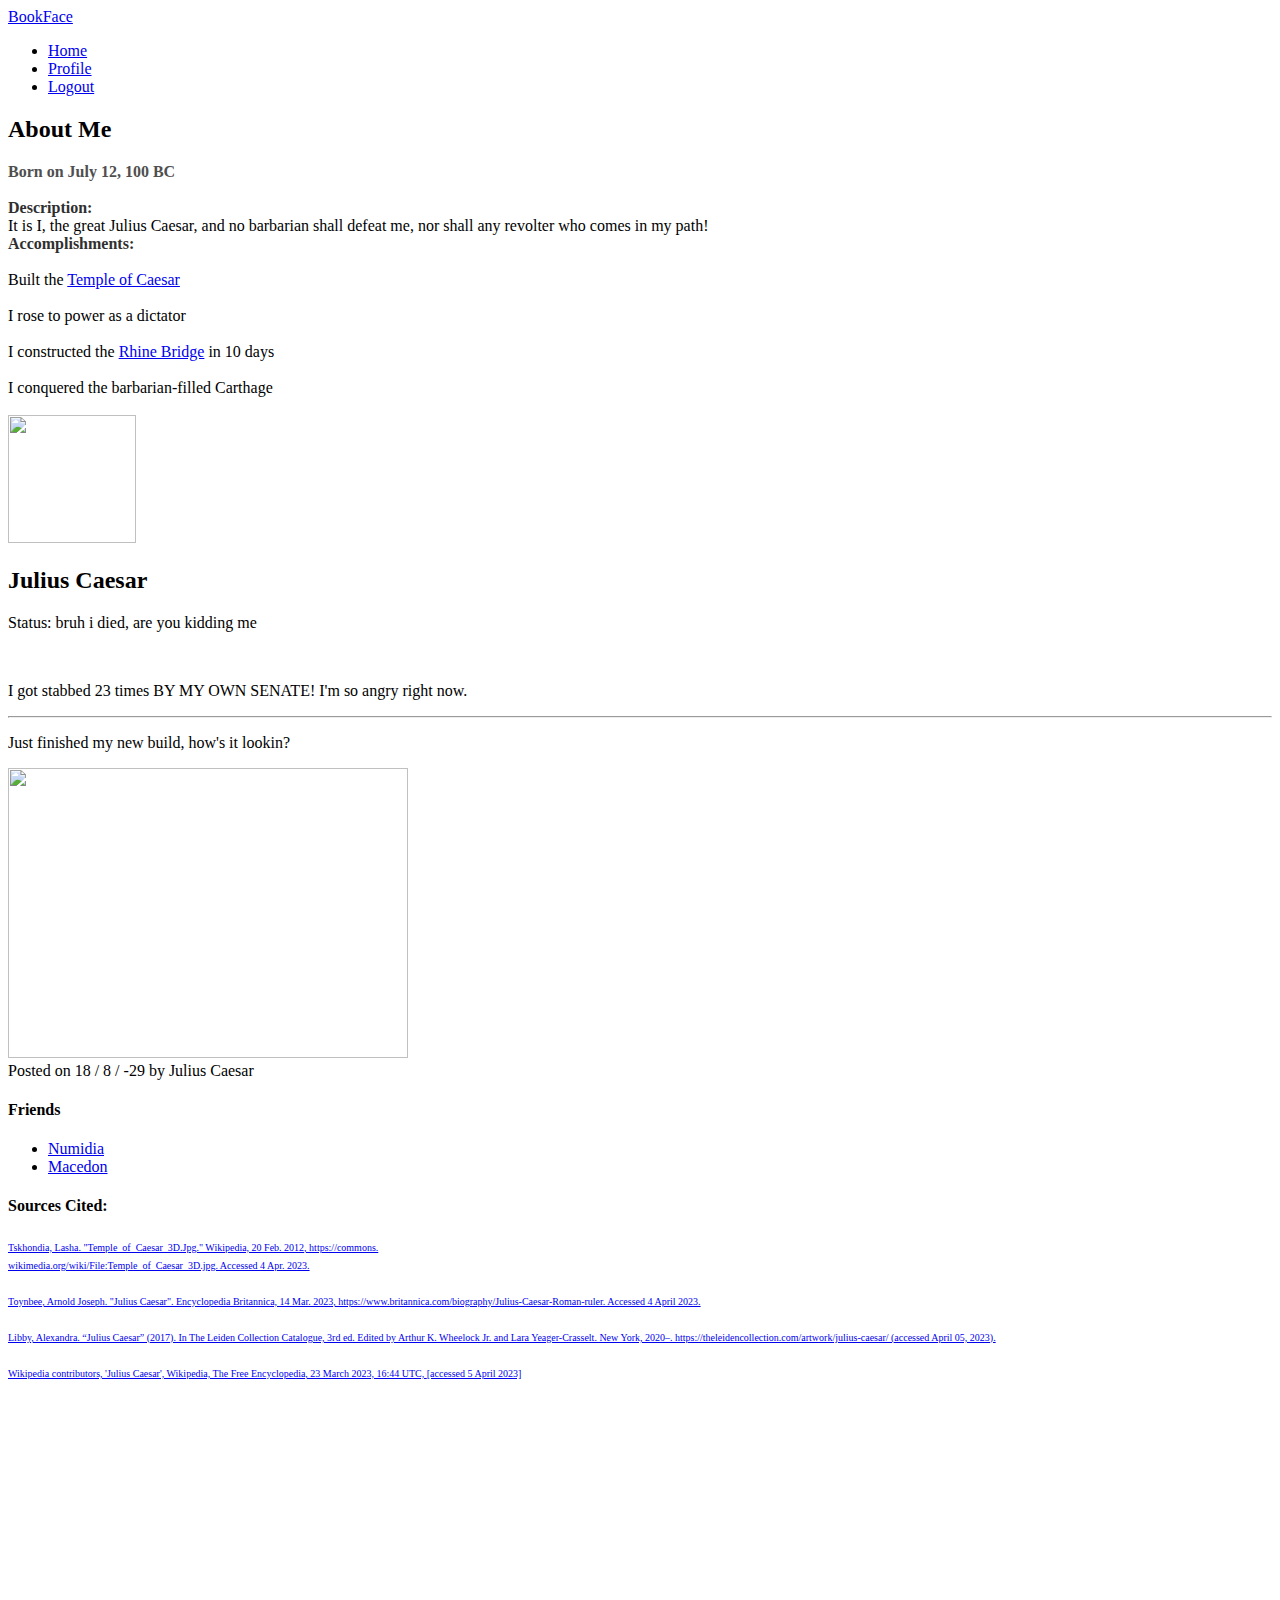
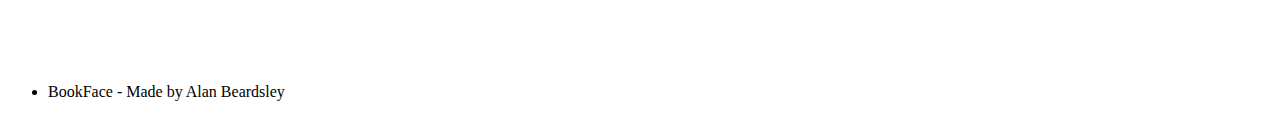
==== profile.html @ 2ebcae82 "Add files via upload" ====
<!DOCTYPE html>
<html>
<head>
  <title>BookFace</title>
  <link rel="shortcut icon" href="img/B.png" type="image/x-icon">

  <link rel="stylesheet" type="text/css" href="css/bootstrap.min.css">
  <link rel="stylesheet" type="text/css" href="css/style.css">
</head>
<body>
  <!-- nav -->
  <nav class="navbar navbar-default">
    <div class="container-fluid">
      <div class="navbar-header">
        <a class="navbar-brand" href="index.html">BookFace</a>
      </div>
      <ul class="nav navbar-nav navbar-right">
        <li><a href="home.html">Home</a></li>
        <li><a href="profile.html">Profile</a></li>
        <li><a href="#">Logout</a></li>
      </ul>
    </div>
  </nav>
  <!-- ./nav -->

  <!-- main -->
  <main class="container">
    <div class="row">
      <div class="col-md-3">
        <!-- edit profile -->
        <div class="panel panel-default">
          <div class="panel-body">
            <h2>About Me</h2>
            <form method="post" action="">
              <b style="color: rgb(79, 79, 79); font-size: 16px;">Born on July 12, 100 BC</b>
              <br><br>
              <b style="color: rgb(47, 47, 47); font-size: 16px;">Description:</b>
              <br>
              <h>It is I, the great Julius Caesar, and no barbarian shall defeat me, nor shall any revolter who comes in my path!</h>
              <br>
              <b style="color: rgb(47, 47, 47); font-size: 16px;">Accomplishments:</b>
              <br><br>
              <li><h>Built the </h><a href="https://en.wikipedia.org/wiki/Temple_of_Caesar">Temple of Caesar</a></li>
              <br>
              <li><h>I rose to power as a dictator</h></li>
              <br>
              <li><h>I constructed the <a href="https://en.wikipedia.org/wiki/Caesar%27s_Rhine_bridges">Rhine Bridge</a> in 10 days</h></li>
              <br>
              <li><h>I conquered the barbarian-filled Carthage</h></li>
              <br>
            </form>
          </div>
        </div>
        <!-- ./edit profile -->
      </div>
      <div class="col-md-6">
        <!-- user profile -->
        <div class="media">
          <div class="media-left">
            <img src="img/my_avatar.png" class="media-object" style="width: 128px; height: 128px;">
          </div>
          <div class="media-body">
            <h2 class="media-heading">Julius Caesar</h2>
            <p>Status: bruh i died, are you kidding me</p>
            <br>
            <p>I got stabbed 23 times BY MY OWN SENATE! I'm so angry right now.</p>
          </div>
        </div>
        <!-- user profile -->

        <hr>

        <!-- timeline -->
        <div>
          <!-- post -->
          <div class="panel panel-default">
            <div class="panel-body">
              <p>Just finished my new build, how's it lookin?</p>
              <img src="img/build2.png" class="media-object" style="width: 400px; height: 290px;">
            </div>
            <div class="panel-footer">
              <span>Posted on 18 / 8 / -29 by Julius Caesar</span> 
              
            </div>
          </div>
          <!-- ./post -->
        </div>
        <!-- ./timeline -->
      </div>
      <div class="col-md-3">
        <!-- friends -->
        <div class="panel panel-default">
          <div class="panel-body">
            <h4>Friends</h4>
            <ul>
              <li><a href="https://en.wikipedia.org/wiki/Numidia">Numidia</a> </li>
              <li><a href="https://en.wikipedia.org/wiki/Macedonia_(ancient_kingdom)">Macedon</a> </li>
            </ul>
          </div>
        </div>
        <div class="panel panel-default" style="height: 470px;">
          <div class="panel-body">
            <h4>Sources Cited:</h4>
            
              <a style="font-size: 10px;" href="https://upload.wikimedia.org/wikipedia/commons/thumb/4/40/Temple_of_Caesar_3D.jpg/709px-Temple_of_Caesar_3D.jpg">Tskhondia, Lasha. "Temple_of_Caesar_3D.Jpg." Wikipedia, 20 Feb. 2012, https://commons.<br>wikimedia.org/wiki/File:Temple_of_Caesar_3D.jpg. Accessed 4 Apr. 2023.</a>
              <br><br>
              <a style="font-size: 10px;" href="https://www.britannica.com/biography/Julius-Caesar-Roman-ruler">Toynbee, Arnold Joseph. "Julius Caesar". Encyclopedia Britannica, 14 Mar. 2023, https://www.britannica.com/biography/Julius-Caesar-Roman-ruler. Accessed 4 April 2023.</a>
              <br><br>
              <a style="font-size: 10px;" href="https://www.theleidencollection.com/wp-content/uploads/2018/03/PR-100-Peter_Paul_Rubens-Julius_Caesar_website-828x1024.png">Libby, Alexandra. “Julius Caesar” (2017). In The Leiden Collection Catalogue, 3rd ed. Edited by Arthur K. Wheelock Jr. and Lara Yeager-Crasselt. New York, 2020–. https://theleidencollection.com/artwork/julius-caesar/ (accessed April 05, 2023).</a>
              <br><br>
              <a style="font-size: 10px;" href="https://en.wikipedia.org/wiki/Julius_Caesar">Wikipedia contributors, 'Julius Caesar', Wikipedia, The Free Encyclopedia, 23 March 2023, 16:44 UTC, <https://en.wikipedia.org/w/index.php?title=Julius_Caesar&oldid=1146239585> [accessed 5 April 2023]</a>
            </div>
        </div>
        <!-- ./friends -->
      </div>
    </div>
  </main>
  <!-- ./main -->

  <!-- footer -->
  <footer class="container text-center">
    <ul class="nav nav-pills pull-right">
      <li>BookFace - Made by Alan Beardsley</li>
    </ul>
  </footer>
  <!-- ./footer -->
  <script type="text/javascript" src="js/bootstrap.min.js"></script>
  <script type="text/javascript" src="js/script.js"></script>
</body>
</html>
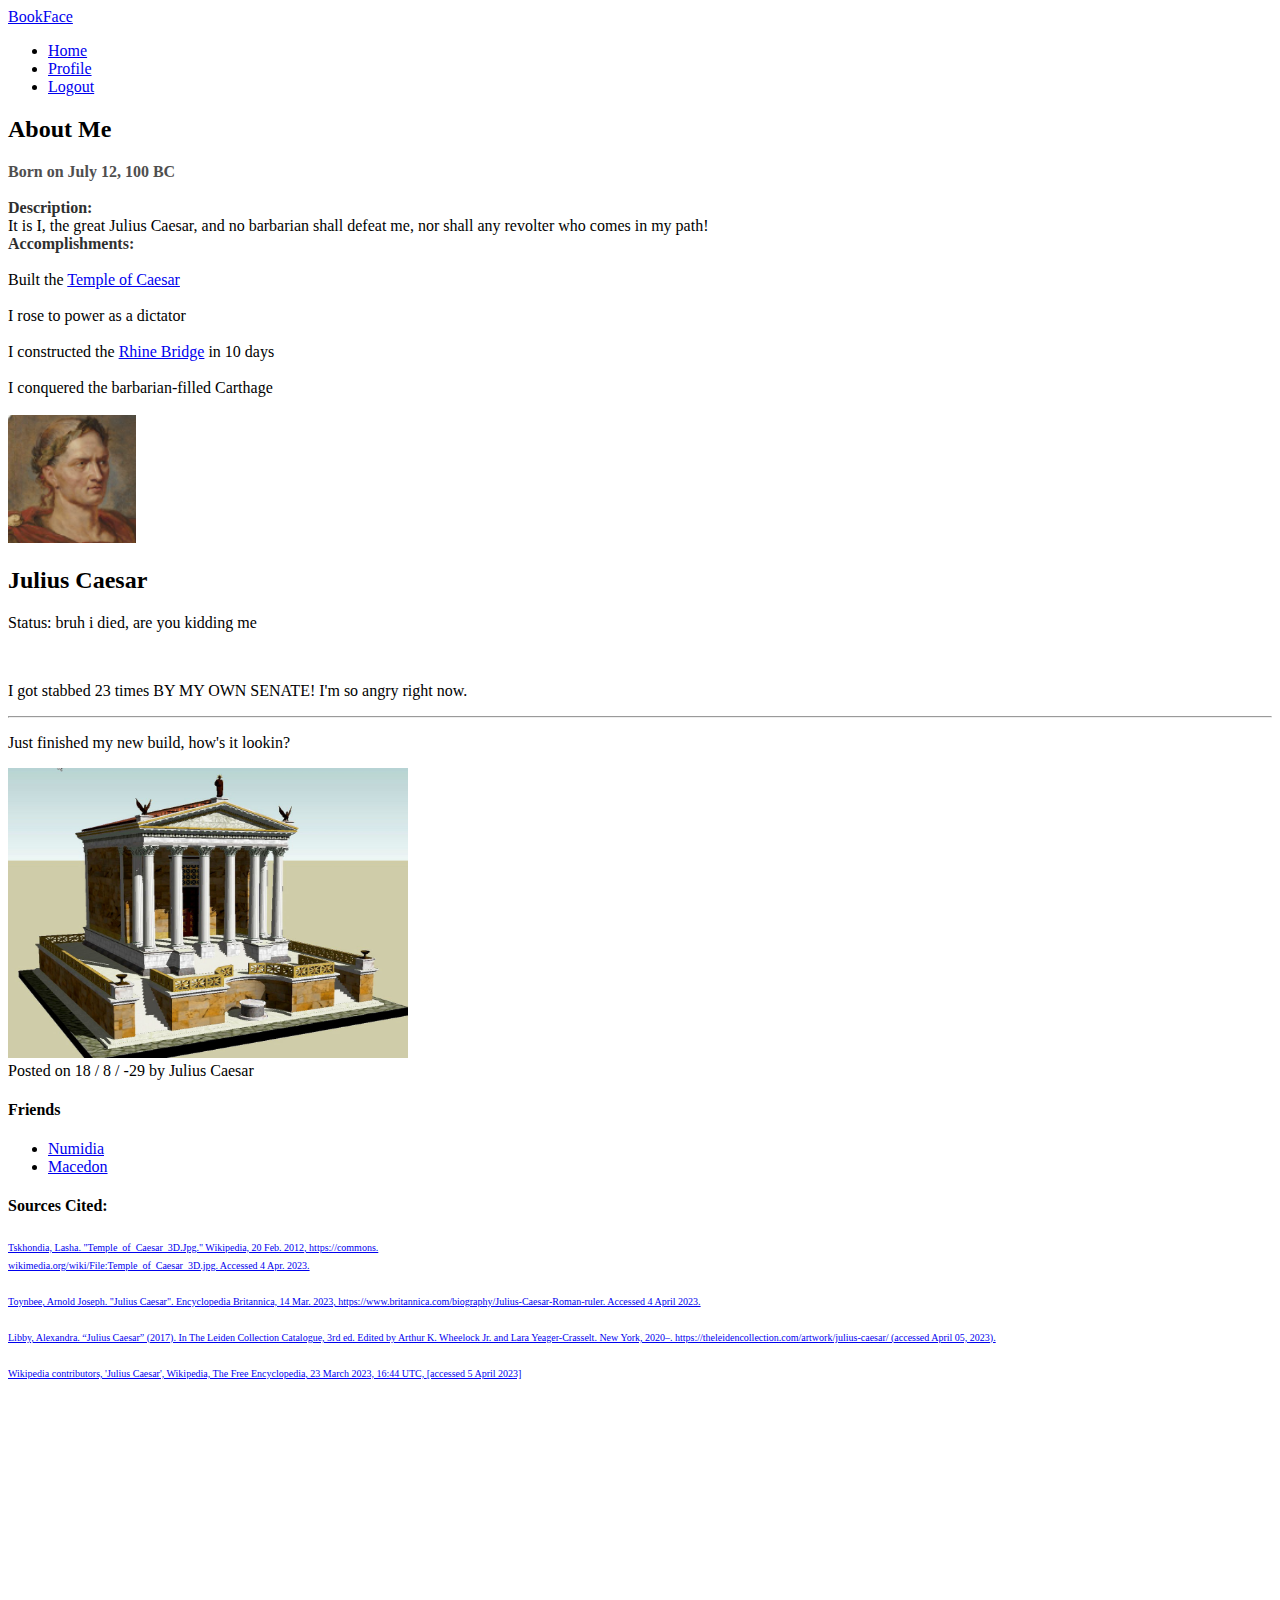
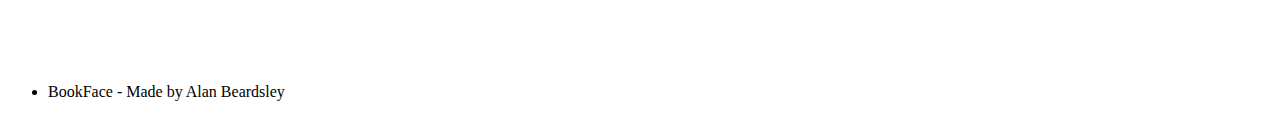
==== commit 05e47405: "Update profile.html" ====
--- a/profile.html
+++ b/profile.html
@@ -119,7 +119,7 @@
 
   <!-- footer -->
   <footer class="container text-center">
-    <ul class="nav nav-pills pull-right">
+    <ul class="nav nav-pills pull-left">
       <li>BookFace - Made by Alan Beardsley</li>
     </ul>
   </footer>
@@ -127,4 +127,4 @@
   <script type="text/javascript" src="js/bootstrap.min.js"></script>
   <script type="text/javascript" src="js/script.js"></script>
 </body>
-</html>+</html>
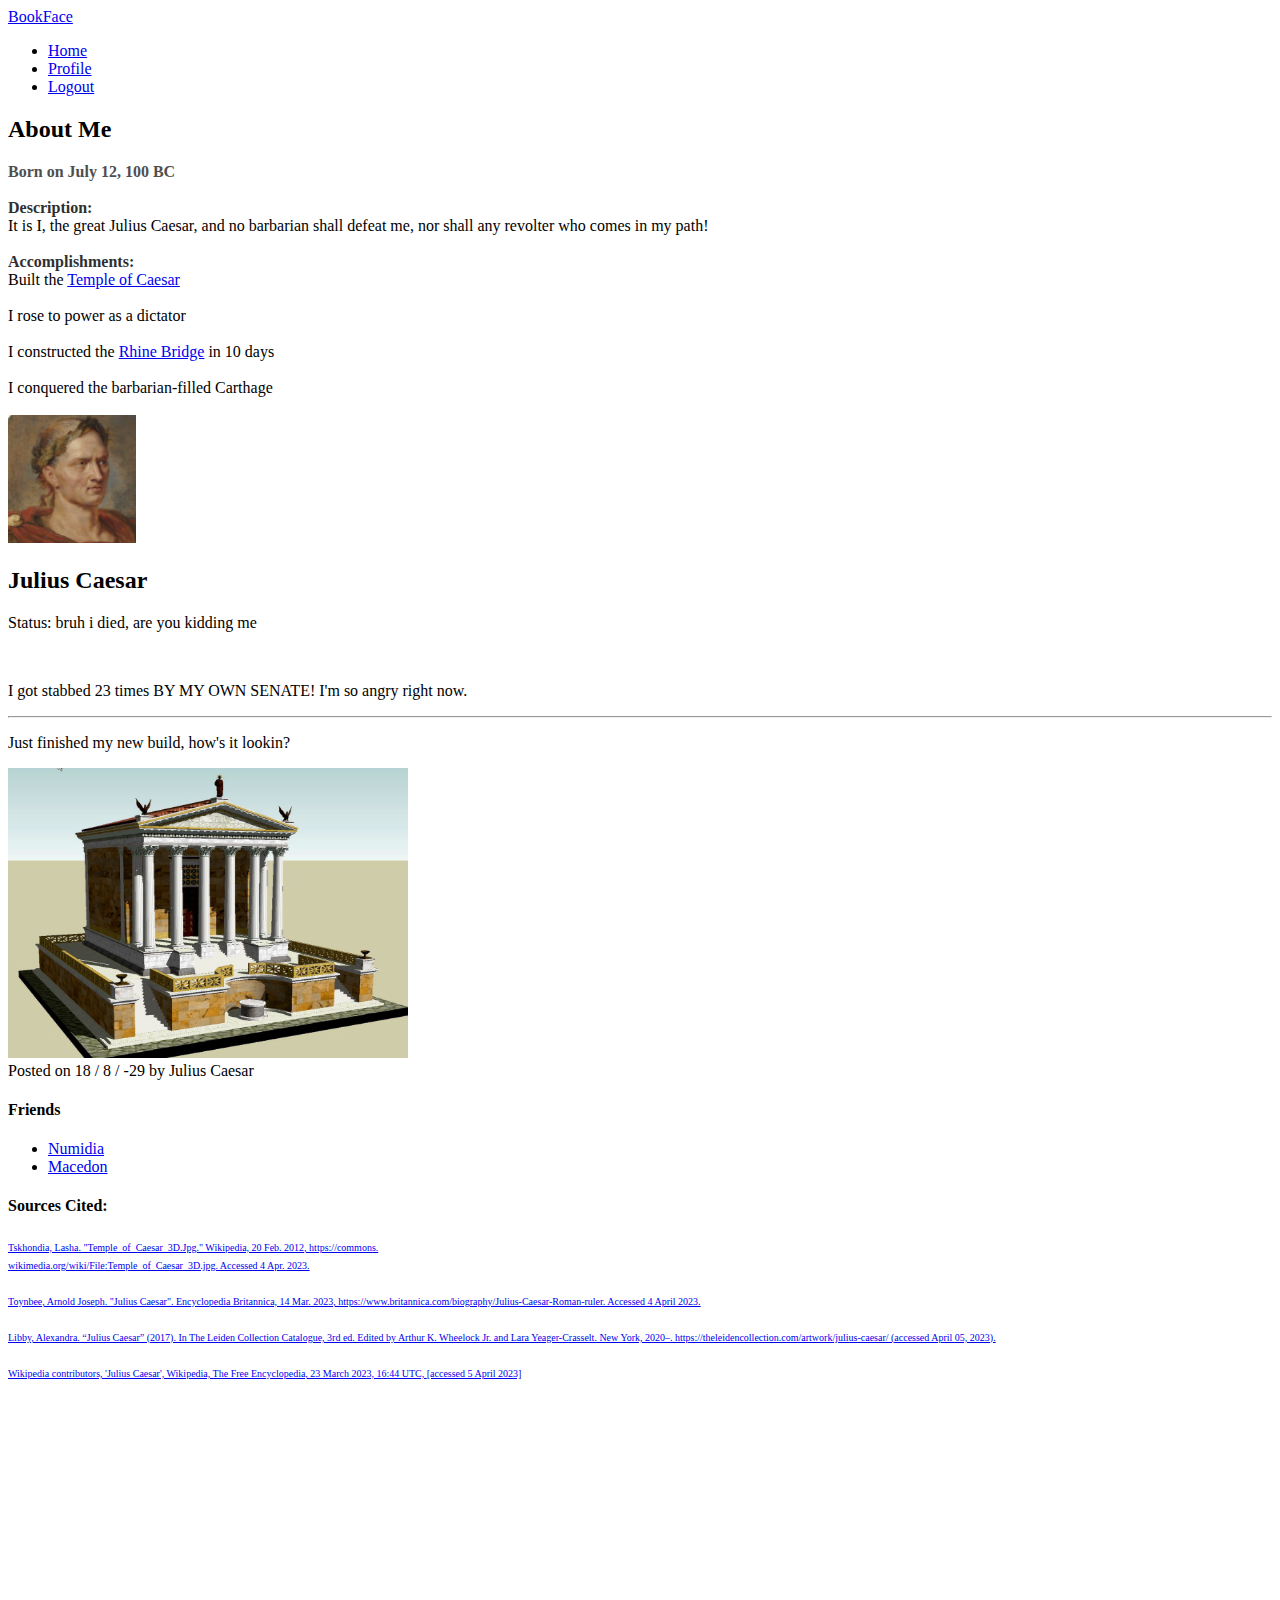
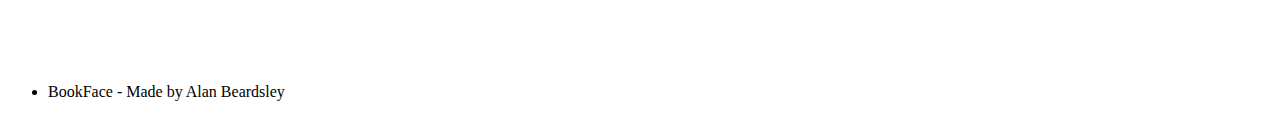
==== commit 0c96caeb: "Update profile.html" ====
--- a/profile.html
+++ b/profile.html
@@ -37,9 +37,9 @@
               <b style="color: rgb(47, 47, 47); font-size: 16px;">Description:</b>
               <br>
               <h>It is I, the great Julius Caesar, and no barbarian shall defeat me, nor shall any revolter who comes in my path!</h>
+              <br><br>
+              <b style="color: rgb(47, 47, 47); font-size: 16px;">Accomplishments:</b>
               <br>
-              <b style="color: rgb(47, 47, 47); font-size: 16px;">Accomplishments:</b>
-              <br><br>
               <li><h>Built the </h><a href="https://en.wikipedia.org/wiki/Temple_of_Caesar">Temple of Caesar</a></li>
               <br>
               <li><h>I rose to power as a dictator</h></li>
